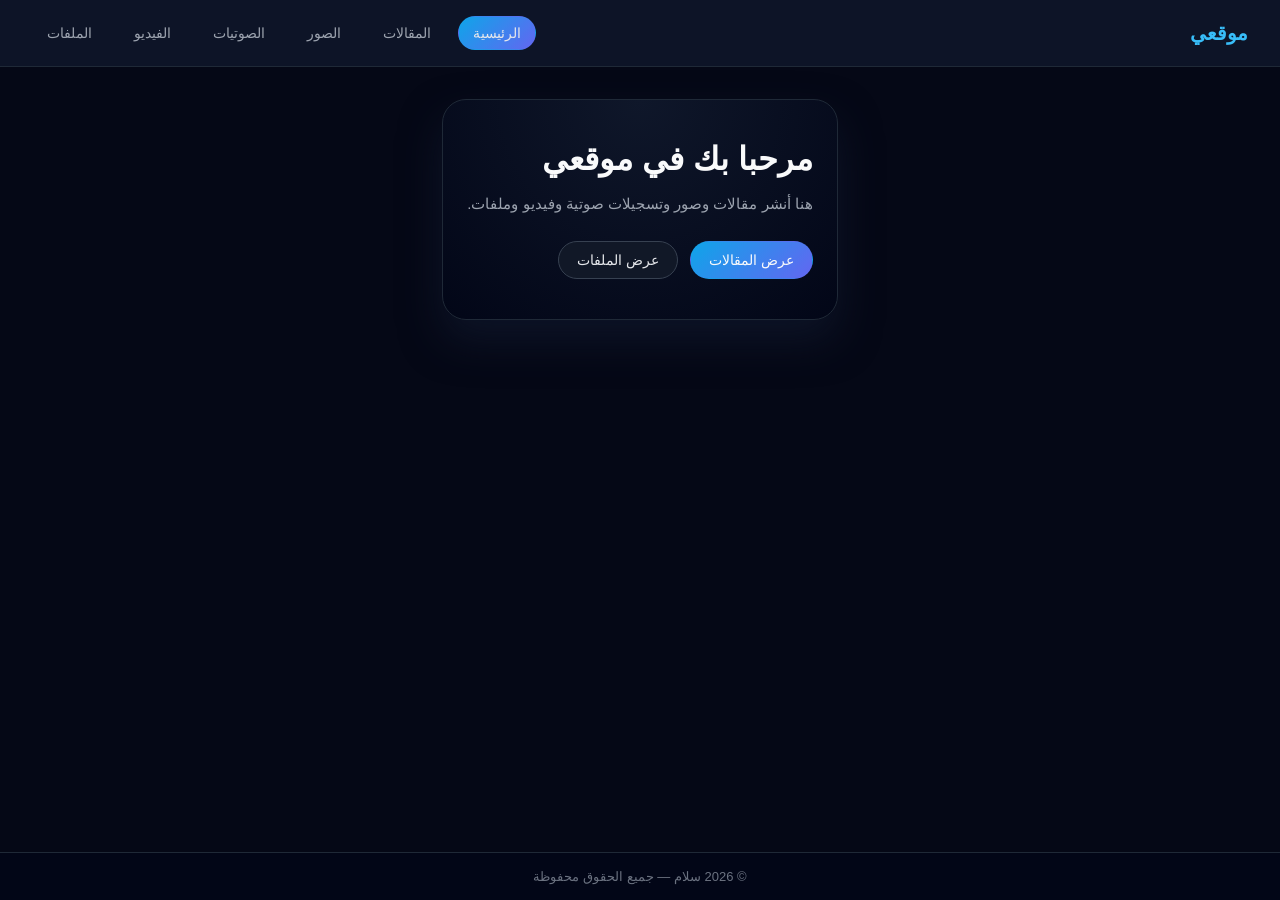
==== index.html @ b47abccc "Rename Index.html to index.html" ====
<!DOCTYPE html>
<html lang="ar">
<head>
  <meta charset="UTF-8">
  <title>الرئيسية</title>
  <link rel="stylesheet" href="css/style.css">
</head>
<body>

<div class="page">

  <header class="header">
    <div class="logo">موقعي</div>
    <nav class="nav">
      <a href="index.html" class="nav-link active">الرئيسية</a>
      <a href="posts.html" class="nav-link">المقالات</a>
      <a href="images.html" class="nav-link">الصور</a>
      <a href="audio.html" class="nav-link">الصوتيات</a>
      <a href="video.html" class="nav-link">الفيديو</a>
      <a href="files.html" class="nav-link">الملفات</a>
    </nav>
  </header>

  <main class="main">
    <section class="hero">
      <h1 class="hero-title">مرحبا بك في موقعي</h1>
      <p class="hero-text">هنا أنشر مقالات وصور وتسجيلات صوتية وفيديو وملفات.</p>
      <div class="hero-actions">
        <a href="posts.html" class="btn primary">عرض المقالات</a>
        <a href="files.html" class="btn secondary">عرض الملفات</a>
      </div>
    </section>
  </main>

  <footer class="footer">
    <p>© 2026 سلام — جميع الحقوق محفوظة</p>
  </footer>

</div>

</body>
</html>
---- css/style.css ----
/* إعدادات عامة */
* {
  box-sizing: border-box;
  margin: 0;
  padding: 0;
}

html {
  direction: rtl;
  scroll-behavior: smooth;
}

body {
  font-family: 'Tajawal', sans-serif;
  background: #050816;
  color: #e5e7eb;
}

/* تخطيط الصفحة */
.page {
  min-height: 100vh;
  display: flex;
  flex-direction: column;
}

/* الهيدر */
.header {
  display: flex;
  align-items: center;
  justify-content: space-between;
  padding: 16px 32px;
  border-bottom: 1px solid #1f2937;
  background: rgba(15, 23, 42, 0.9);
  backdrop-filter: blur(10px);
  position: sticky;
  top: 0;
  z-index: 10;
}

.logo {
  font-weight: 700;
  font-size: 20px;
  color: #38bdf8;
}

/* القائمة */
.nav {
  display: flex;
  gap: 12px;
  flex-wrap: wrap;
}

.nav-link {
  color: #9ca3af;
  text-decoration: none;
  padding: 8px 14px;
  border-radius: 999px;
  font-size: 14px;
  transition: all 0.2s ease;
  border: 1px solid transparent;
}

.nav-link:hover {
  color: #e5e7eb;
  border-color: #374151;
  background: #111827;
}

.nav-link.active {
  color: #e5e7eb;
  background: linear-gradient(135deg, #0ea5e9, #6366f1);
  border-color: transparent;
}

/* المحتوى الرئيسي */
.main {
  flex: 1;
  padding: 32px 16px;
  max-width: 960px;
  margin: 0 auto;
}

/* قسم البطل (Hero) */
.hero {
  padding: 40px 24px;
  border-radius: 24px;
  background: radial-gradient(circle at top, #0f172a, #020617);
  border: 1px solid #1f2937;
  box-shadow: 0 20px 40px rgba(15, 23, 42, 0.8);
}

.hero-title {
  font-size: 32px;
  margin-bottom: 12px;
  color: #f9fafb;
}

.hero-text {
  font-size: 15px;
  color: #9ca3af;
  margin-bottom: 24px;
  line-height: 1.8;
}

.hero-actions {
  display: flex;
  gap: 12px;
  flex-wrap: wrap;
}

/* الأزرار */
.btn {
  display: inline-flex;
  align-items: center;
  justify-content: center;
  padding: 10px 18px;
  border-radius: 999px;
  font-size: 14px;
  font-weight: 500;
  text-decoration: none;
  cursor: pointer;
  transition: all 0.2s ease;
  border: 1px solid transparent;
}

.btn.primary {
  background: linear-gradient(135deg, #0ea5e9, #6366f1);
  color: #f9fafb;
}

.btn.primary:hover {
  filter: brightness(1.1);
  transform: translateY(-1px);
}

.btn.secondary {
  background: #111827;
  color: #e5e7eb;
  border-color: #374151;
}

.btn.secondary:hover {
  background: #020617;
}

/* الفوتر */
.footer {
  padding: 16px 32px;
  border-top: 1px solid #1f2937;
  background: #020617;
  font-size: 13px;
  color: #6b7280;
  text-align: center;
}

/* صفحات المحتوى (مثل posts.html, images.html, ...) */
.page-title {
  font-size: 44px;
  font-weight: 900;
  margin-bottom: 24px;
  line-height: 1.25;
  background: linear-gradient(135deg, #0ea5e9, #6366f1);
  -webkit-background-clip: text;
  -webkit-text-fill-color: transparent;
}



.section {
  margin-bottom: 24px;
  padding: 20px;
  border-radius: 18px;
  background: #020617;
  border: 1px solid #1f2937;
}

/* قائمة المقالات */
.posts-list {
  display: flex;
  flex-direction: column;
  gap: 16px;
}

.post-card {
  padding: 16px;
  border-radius: 16px;
  background: #020617;
  border: 1px solid #1f2937;
}

.post-title {
  font-size: 18px;
  margin-bottom: 8px;
  color: #e5e7eb;
}

.post-meta {
  font-size: 12px;
  color: #6b7280;
  margin-bottom: 8px;
}

.post-content {
  font-size: 14px;
  color: #9ca3af;
  line-height: 1.8;
}

/* معرض الصور */
.gallery {
  display: grid;
  grid-template-columns: repeat(auto-fill, minmax(180px, 1fr));
  gap: 12px;
}

.gallery img {
  width: 100%;
  border-radius: 16px;
  border: 1px solid #1f2937;
  object-fit: cover;
  transition: transform 0.2s ease, box-shadow 0.2s ease;
}

.gallery img:hover {
  transform: translateY(-3px);
  box-shadow: 0 12px 24px rgba(15, 23, 42, 0.8);
}

/* الصوت والفيديو */
audio,
video {
  width: 100%;
  max-width: 640px;
  margin-bottom: 12px;
  border-radius: 16px;
  outline: none;
}

/* قائمة الملفات */
.files-list {
  list-style: none;
  display: flex;
  flex-direction: column;
  gap: 10px;
}

.files-list a {
  color: #38bdf8;
  text-decoration: none;
  font-size: 14px;
}

.files-list a:hover {
  text-decoration: underline;
}

/* تجاوب */
@media (max-width: 640px) {
  .header {
    flex-direction: column;
    align-items: flex-start;
    gap: 10px;
  }

  .hero {
    padding: 24px 16px;
  }

  .hero-title {
    font-size: 24px;
  }
}

.post-image {
  width: 100%;
  border-radius: 16px;
  margin-bottom: 20px;
  border: 1px solid #1f2937;
}

.post-content {
  font-size: 20px;
  line-height: 2.4;
  color: #e5e7eb;
  white-space: pre-line;
}

.post-content p {
  margin-bottom: 20px;
}

.post-title {
  font-size: 22px;
  font-weight: 700;
  margin-bottom: 12px;
  color: #f9fafb;
}

.post-meta {
  font-size: 13px;
  color: #9ca3af;
  margin-bottom: 20px;
}

.post-content p {
  margin-bottom: 20px;
}


.post-image {
  width: 100%;
  border-radius: 18px;
  margin-bottom: 24px;
  border: 1px solid #1f2937;
}
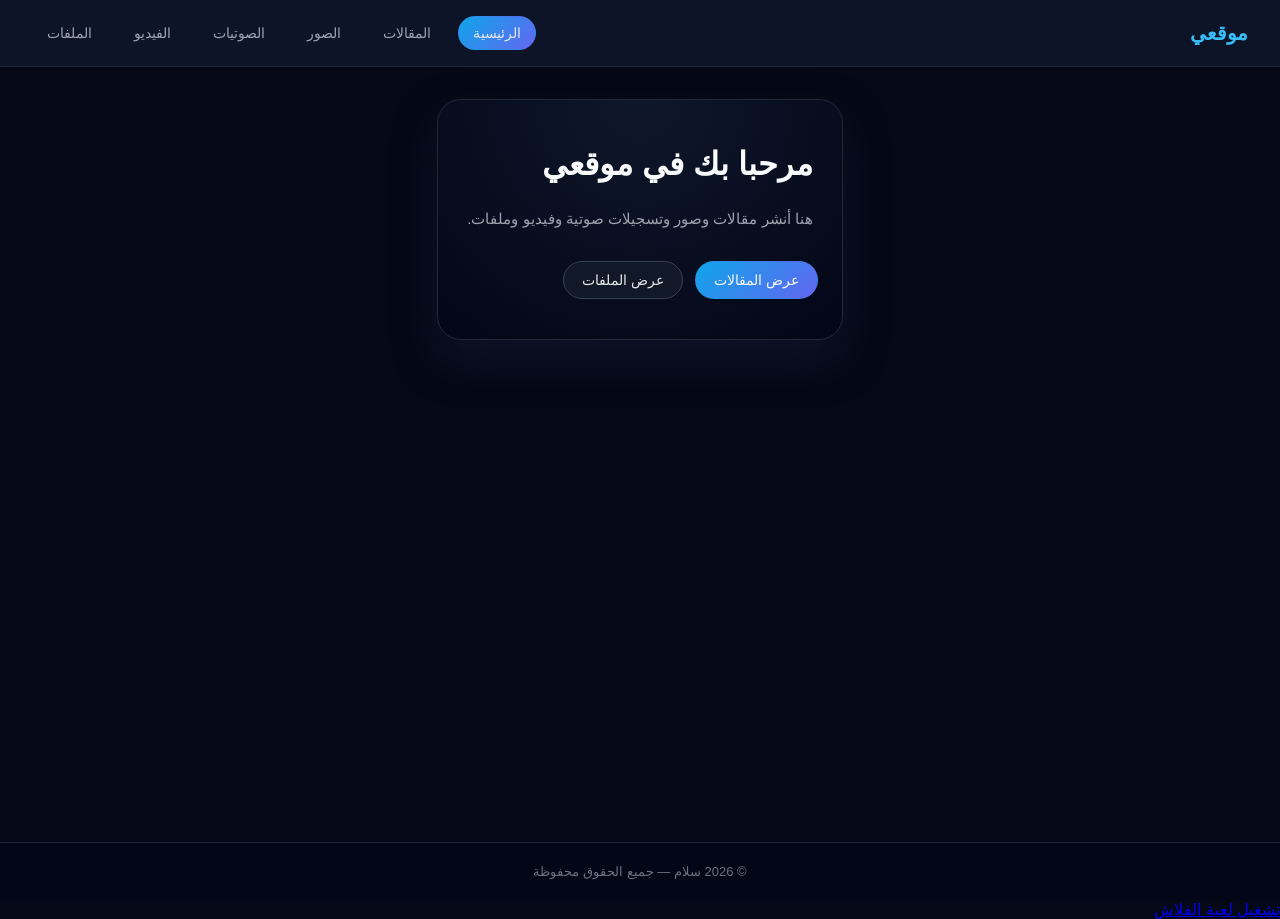
==== commit 773b6c2e: "Add link to Flash game in index.html Added a link to a Flash game in the HTML body." ====
--- a/index.html
+++ b/index.html
@@ -5,8 +5,8 @@
   <title>الرئيسية</title>
   <link rel="stylesheet" href="css/style.css">
 </head>
+<meta name="viewport" content="width=device-width, initial-scale=1.0">
 <body>
-
 <div class="page">
 
   <header class="header">
@@ -37,6 +37,6 @@
   </footer>
 
 </div>
-
+<a href="Flash/index.html">تشغيل لعبة الفلاش</a>
 </body>
 </html>
--- a/css/style.css
+++ b/css/style.css
@@ -313,3 +313,55 @@
   margin-bottom: 24px;
   border: 1px solid #1f2937;
 }
+body {
+    margin: 0;
+    padding: 0;
+    font-family: Arial, sans-serif;
+}
+
+/* الصور تتكيف مع الشاشة */
+img {
+    max-width: 100%;
+    height: auto;
+}
+
+/* الفيديوهات تتكيف مع الشاشة */
+video {
+    max-width: 100%;
+    height: auto;
+}
+
+/* الحاويات الأساسية */
+.container {
+    width: 100%;
+    max-width: 900px;
+    margin: auto;
+    padding: 10px;
+}
+
+/* النصوص */
+p, h1, h2, h3 {
+    padding: 5px;
+}
+
+/* القوائم */
+ul {
+    padding-left: 20px;
+}
+@media (max-width: 600px) {
+    h1 {
+        font-size: 22px;
+    }
+
+    h2 {
+        font-size: 18px;
+    }
+
+    p {
+        font-size: 16px;
+    }
+
+    .container {
+        padding: 5px;
+    }
+}
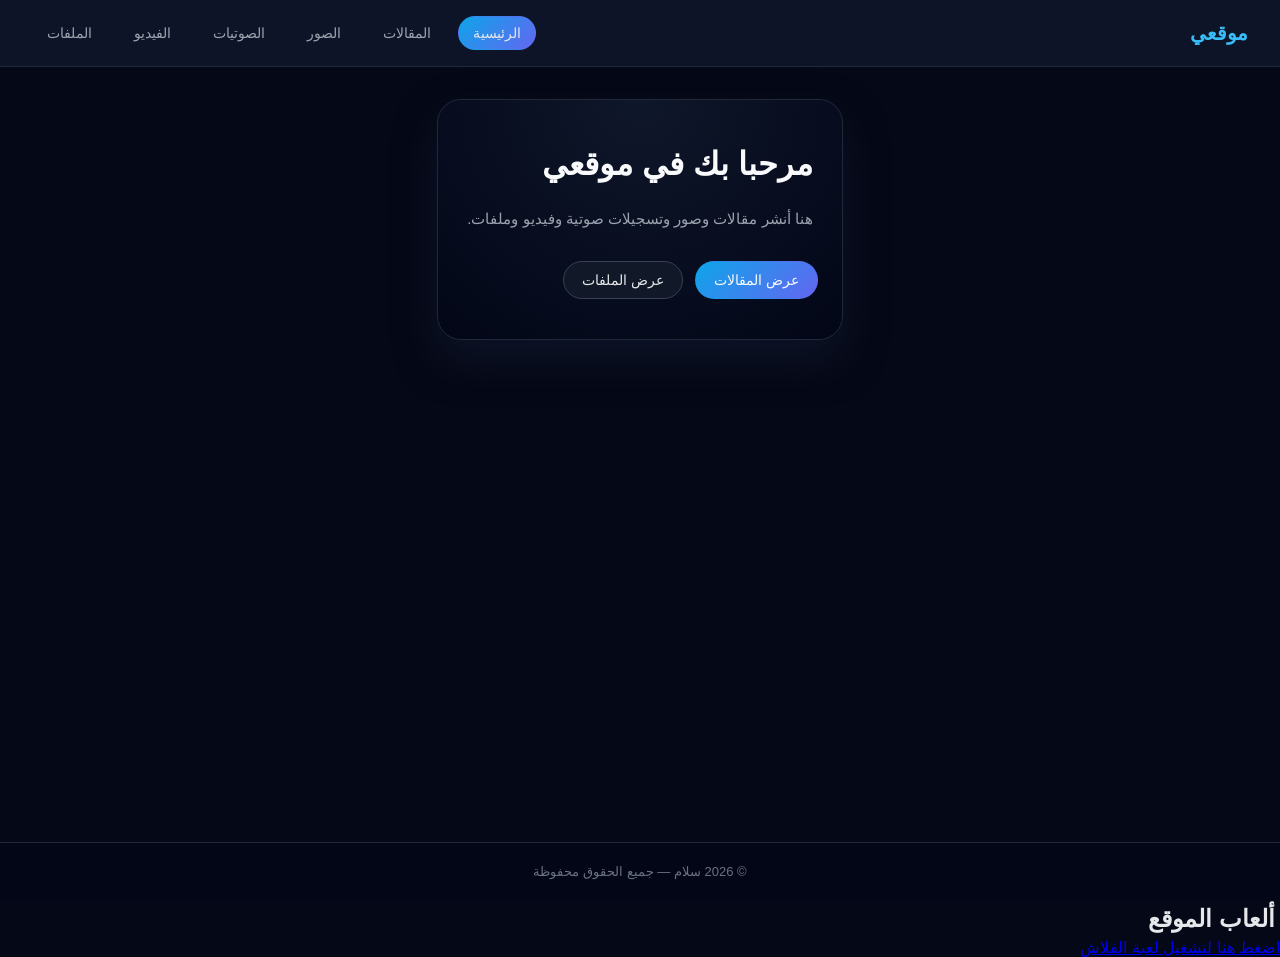
==== commit 6986278b: "Add games section with Flash game link Added a section for games with a link to the Flash game." ====
--- a/index.html
+++ b/index.html
@@ -37,6 +37,11 @@
   </footer>
 
 </div>
-<a href="Flash/index.html">تشغيل لعبة الفلاش</a>
+
+<h2>ألعاب الموقع</h2>
+
+<a href="Flash/index.html">اضغط هنا لتشغيل لعبة الفلاش</a>
+
 </body>
+  
 </html>
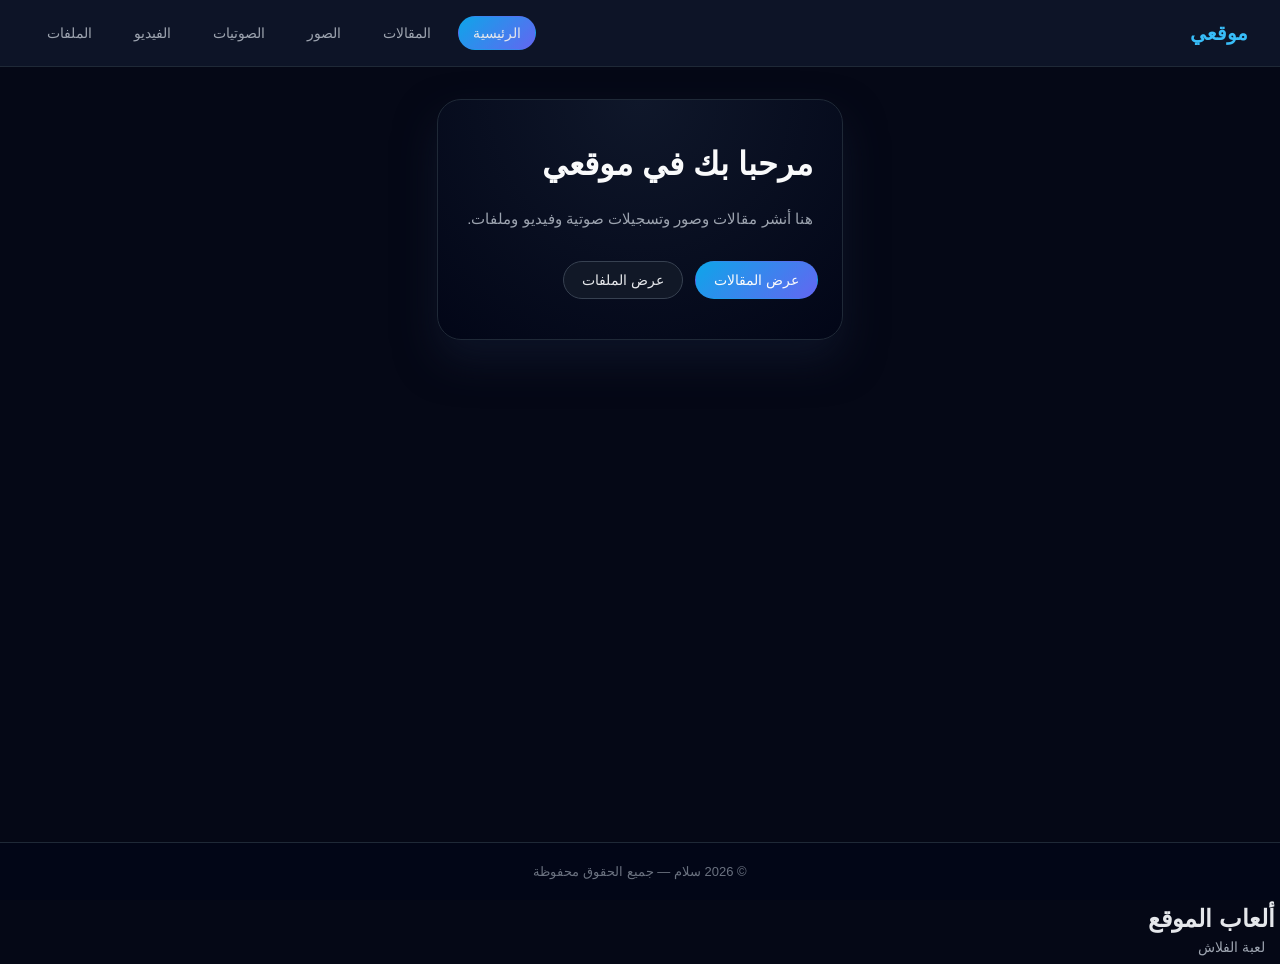
==== commit 7bef3d46: "Update index.html" ====
--- a/index.html
+++ b/index.html
@@ -40,8 +40,8 @@
 
 <h2>ألعاب الموقع</h2>
 
-<a href="Flash/index.html">اضغط هنا لتشغيل لعبة الفلاش</a>
+<!-- 🔥 هذا هو الرابط الذي سيظهر في الصفحة الرئيسية -->
+<a href="Flash/index.html" class="nav-link">لعبة الفلاش</a>
 
 </body>
-  
 </html>
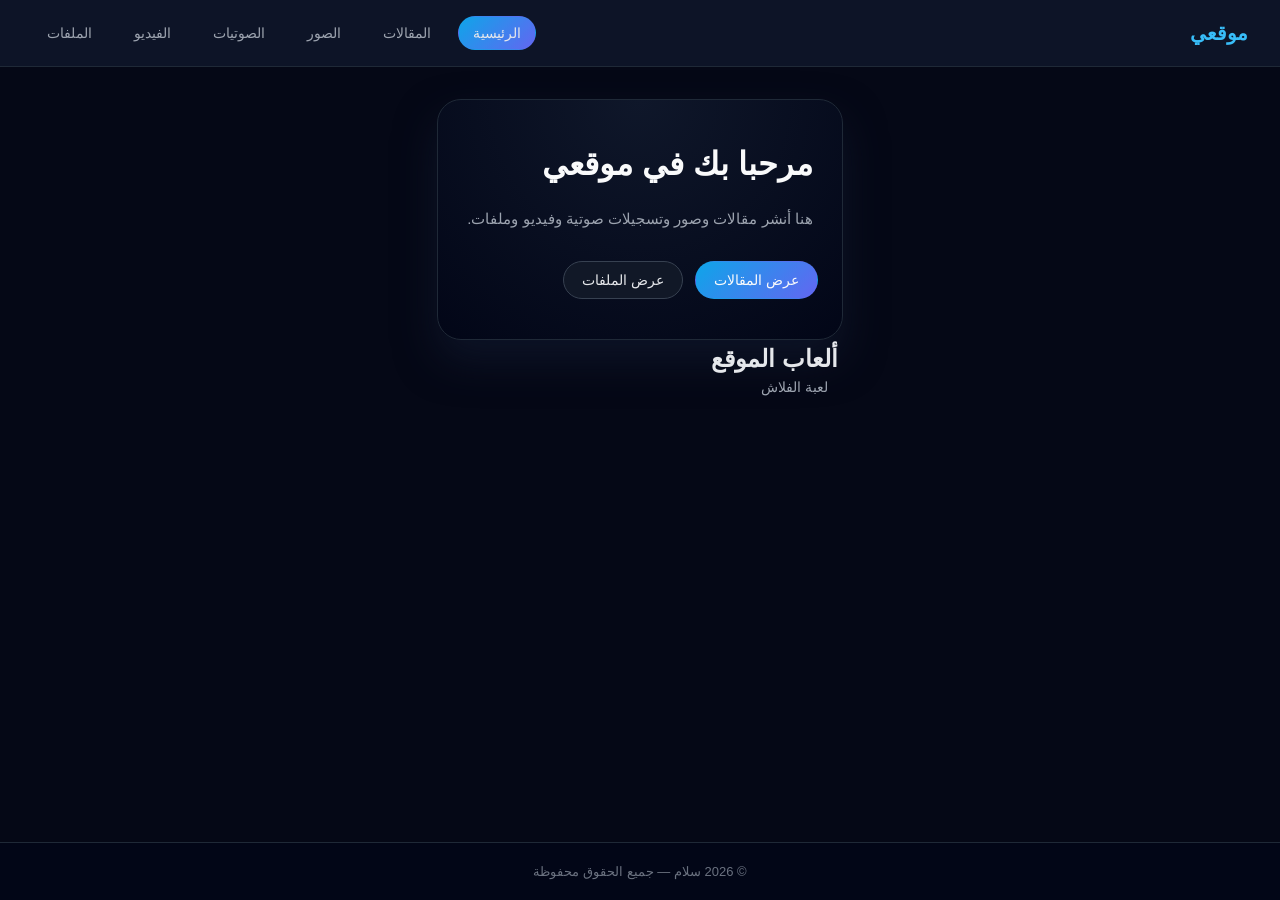
==== commit 606f648c: "Update index.html" ====
--- a/index.html
+++ b/index.html
@@ -30,6 +30,12 @@
         <a href="files.html" class="btn secondary">عرض الملفات</a>
       </div>
     </section>
+    
+    <h2>ألعاب الموقع</h2>
+<!-- 🔥 هذا هو الرابط الذي سيظهر في الصفحة الرئيسية -->
+<a href="Flash/index.html" class="nav-link">لعبة الفلاش</a>
+    </section>
+    
   </main>
 
   <footer class="footer">
@@ -38,10 +44,5 @@
 
 </div>
 
-<h2>ألعاب الموقع</h2>
-
-<!-- 🔥 هذا هو الرابط الذي سيظهر في الصفحة الرئيسية -->
-<a href="Flash/index.html" class="nav-link">لعبة الفلاش</a>
-
 </body>
 </html>
